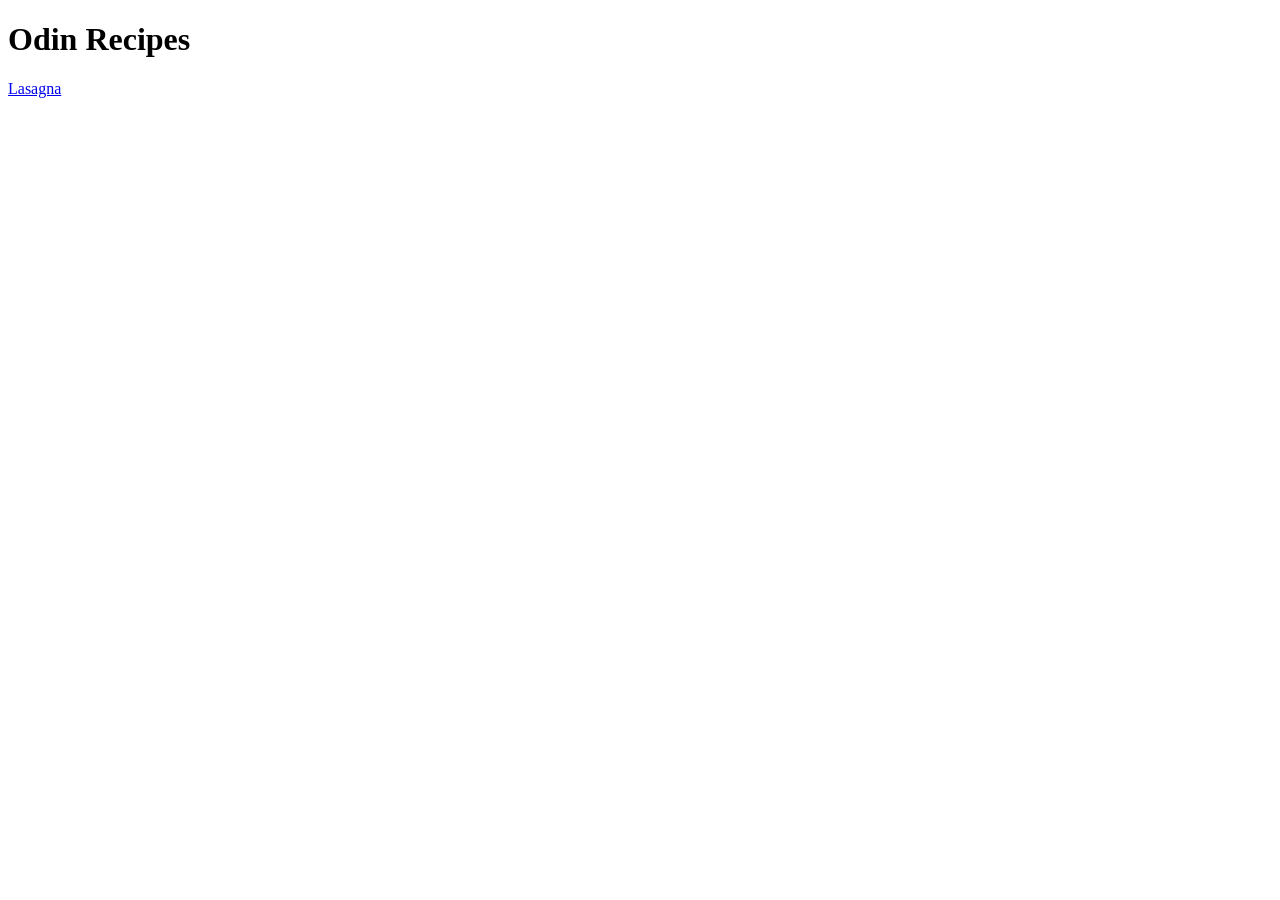
==== index.html @ 1118834d "Add README.md,recipes folder,index.html" ====
<!DOCTYPE html>
<html lang="en">
<head>
    <meta charset="UTF-8">
    <meta name="viewport" content="width=device-width, initial-scale=1.0">
    <title>Odin-Recipes</title>
</head>
<body>
    <h1>Odin Recipes</h1>
    <a href="./recipes/lasagna.html" target="_blank" rel="noopener">Lasagna</a>
</body>
</html>
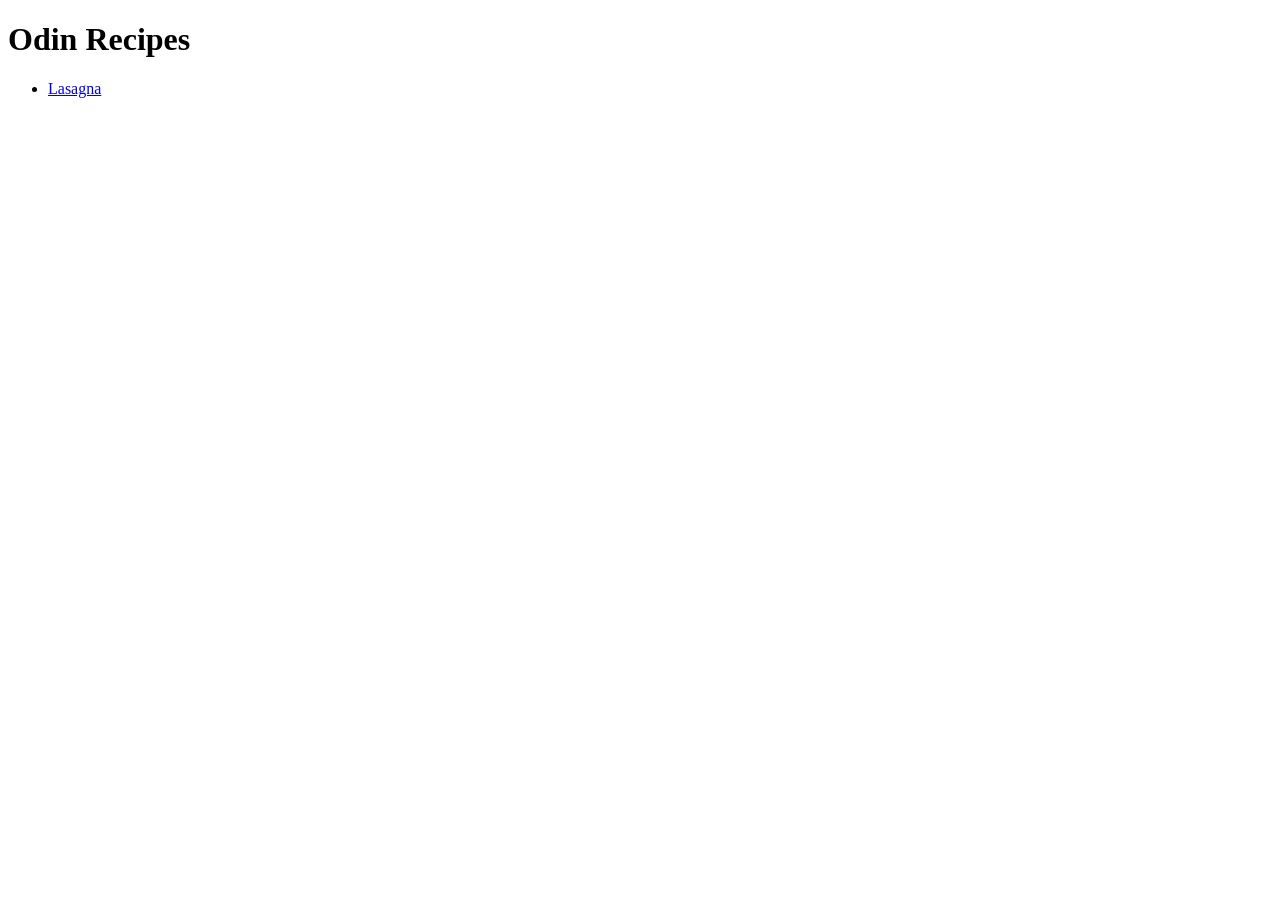
==== commit 5acc328e: "Add lasagna page and connect the pages added a lasagna page  -image  -description  -ingridients  -st" ====
--- a/index.html
+++ b/index.html
@@ -7,6 +7,8 @@
 </head>
 <body>
     <h1>Odin Recipes</h1>
-    <a href="./recipes/lasagna.html" target="_blank" rel="noopener">Lasagna</a>
+    <ul>
+        <li><a href="./recipes/lasagna.html" target="_blank" rel="noopener">Lasagna</a></li>
+    </ul>
 </body>
 </html>
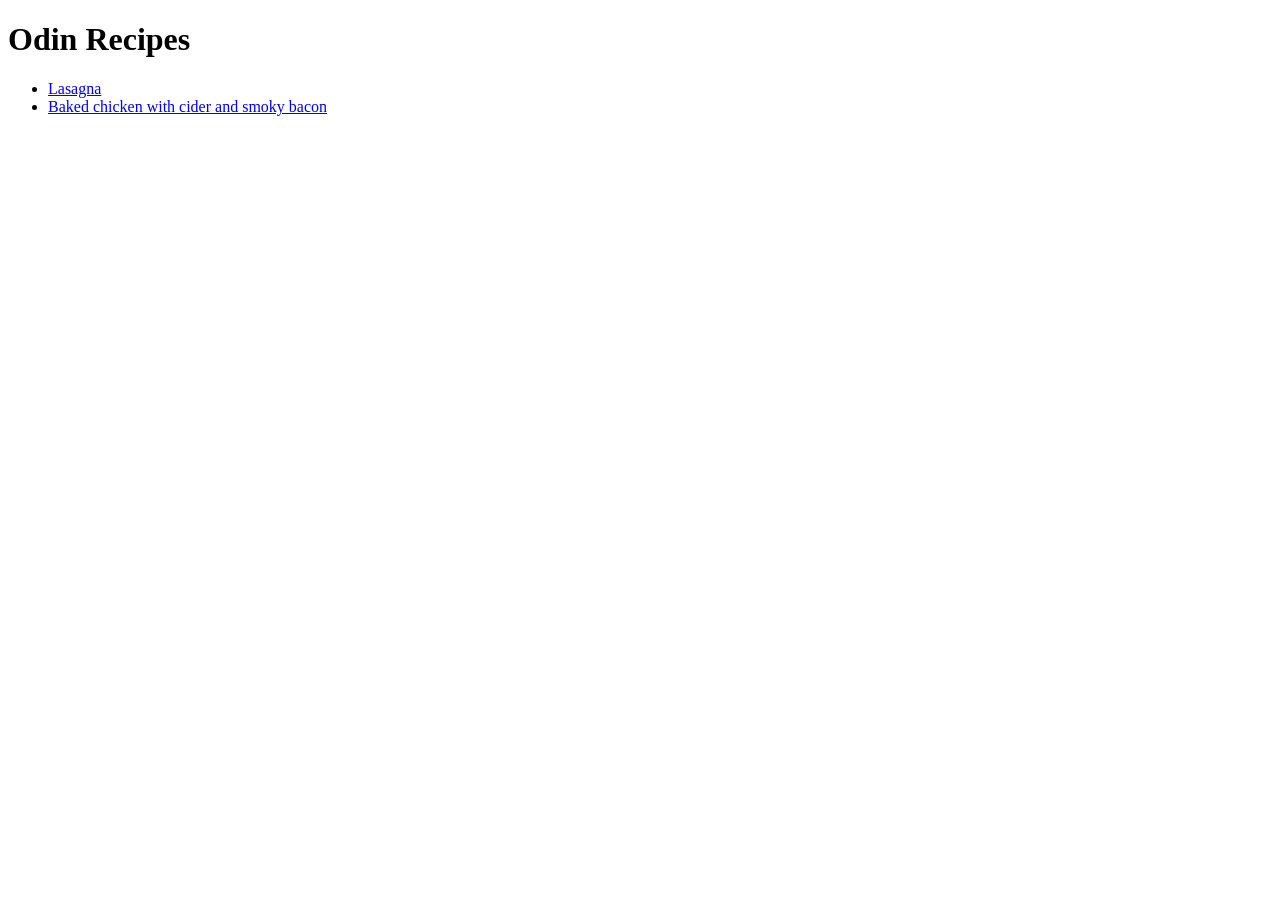
==== commit 79e81c5f: "Add backed-chicken file,set the image height const" ====
--- a/index.html
+++ b/index.html
@@ -9,6 +9,7 @@
     <h1>Odin Recipes</h1>
     <ul>
         <li><a href="./recipes/lasagna.html" target="_blank" rel="noopener">Lasagna</a></li>
+        <li><a href="./recipes/baked-chicken.html" target="_blank" rel="noopener">Baked chicken with cider and smoky bacon</a></li>
     </ul>
 </body>
 </html>
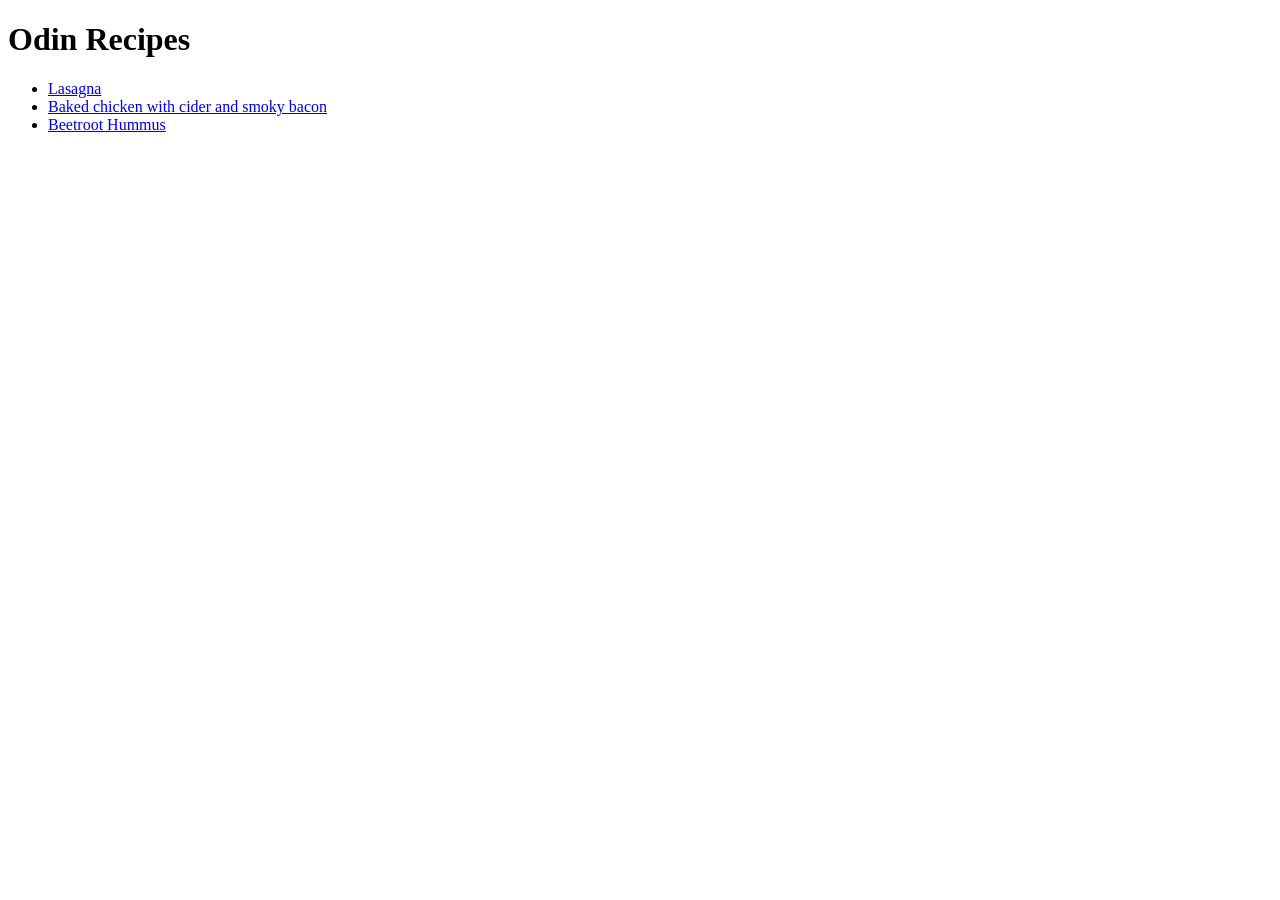
==== commit d84f0339: "Add beetroot-hummus file" ====
--- a/index.html
+++ b/index.html
@@ -8,8 +8,9 @@
 <body>
     <h1>Odin Recipes</h1>
     <ul>
-        <li><a href="./recipes/lasagna.html" target="_blank" rel="noopener">Lasagna</a></li>
-        <li><a href="./recipes/baked-chicken.html" target="_blank" rel="noopener">Baked chicken with cider and smoky bacon</a></li>
+        <li><a href="./recipes/lasagna.html" target="_self" rel="noopener">Lasagna</a></li>
+        <li><a href="./recipes/baked-chicken.html" target="_self" rel="noopener">Baked chicken with cider and smoky bacon</a></li>
+        <li><a href="./recipes/beetroot-hummus.html">Beetroot Hummus</a></li>
     </ul>
 </body>
 </html>
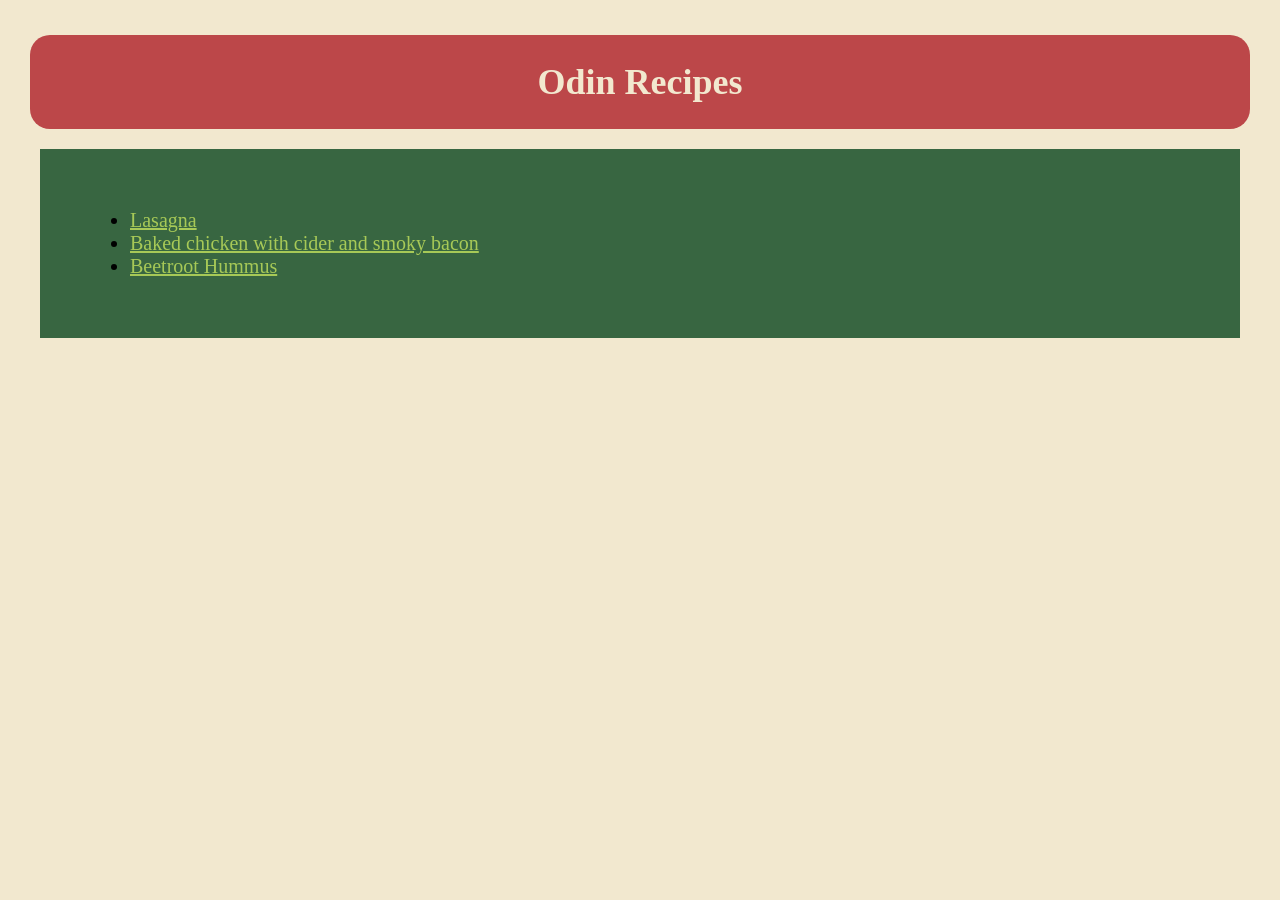
==== commit 24472ea7: "Add css to the website" ====
--- a/index.html
+++ b/index.html
@@ -3,14 +3,20 @@
 <head>
     <meta charset="UTF-8">
     <meta name="viewport" content="width=device-width, initial-scale=1.0">
-    <title>Odin-Recipes</title>
+    <title >Odin-Recipes</title>
+    <link rel="stylesheet" href="styles.css">
 </head>
 <body>
-    <h1>Odin Recipes</h1>
-    <ul>
-        <li><a href="./recipes/lasagna.html" target="_self" rel="noopener">Lasagna</a></li>
-        <li><a href="./recipes/baked-chicken.html" target="_self" rel="noopener">Baked chicken with cider and smoky bacon</a></li>
-        <li><a href="./recipes/beetroot-hummus.html">Beetroot Hummus</a></li>
+    <div class="title">
+    <h1 >Odin Recipes</h1>
+    </div>
+    
+    <div class="selection" >
+    <ul >
+        <li ><a href="./recipes/lasagna.html" target="_self" rel="noopener">Lasagna</a></li>
+        <li ><a href="./recipes/baked-chicken.html" target="_self" rel="noopener">Baked chicken with cider and smoky bacon</a></li>
+        <li ><a href="./recipes/beetroot-hummus.html">Beetroot Hummus</a></li>
     </ul>
+    </div>
 </body>
 </html>
--- a/styles.css
+++ b/styles.css
@@ -0,0 +1,97 @@
+/*
+    Color Palate
+
+ #386641 ~Hunter Green
+ #6a994e ~Sage Green
+ #a7c957 ~Yellow Green
+ #f2e8cf ~Champagne Mist
+ #bc4749 ~Blushed Brick
+*/
+
+body{
+    background-color: #f2e8cf;
+    box-sizing: border-box;
+    margin: 10px;
+    padding: 0px;
+}
+
+a{
+    color:#a7c957 ;
+}
+
+p{
+    margin: 10px;
+    padding: 20px;
+    background-color:#6a994e ;
+    border-radius: 10px;
+}
+
+.button {
+    background-color: #bc4749;
+    display: block;
+    padding: 10px;
+    border: 5px solid  white;
+    border-radius: 10px;
+    border-style:double;
+    color: #f2e8cf;
+    font-size: 20px;
+    text-align: center;
+    
+}
+
+
+
+.title {
+    background-color: #bc4749;
+    margin: 20px;
+    margin-top: 35px;
+    padding: 2px 20px;
+    text-align: center;
+    font-family:Georgia, 'Times New Roman', Times, serif;
+    font-weight: 400;
+    font-size: large;
+    color: #f2e8cf;
+    border-radius: 20px;
+}
+
+.selection{
+    padding: 40px 50px;
+    margin: 10px 30px;
+    background-color: #386641;
+    font-size: 20px;
+
+}
+
+.image{
+    display: inline-block;    
+    max-height: 600px;
+    width: auto;
+    margin: 20px;
+    padding: 5px;
+    border: #386641;
+    border-style: double;
+    border-width: 20px;
+   
+}
+
+h3{
+    display: inline-block;
+    padding: 20px;
+    margin: auto 20px;
+    border:5px solid #a7c957 ;
+    border-radius: 10px;
+    background-color: #6a994e70;
+
+}
+
+.list li{
+    min-height: 30px;
+
+}
+
+.list ul,ol{
+    background-color: #6a994e;
+    padding: 25px 40px ;
+    margin: 10px;
+    border-radius: 10px;
+}
